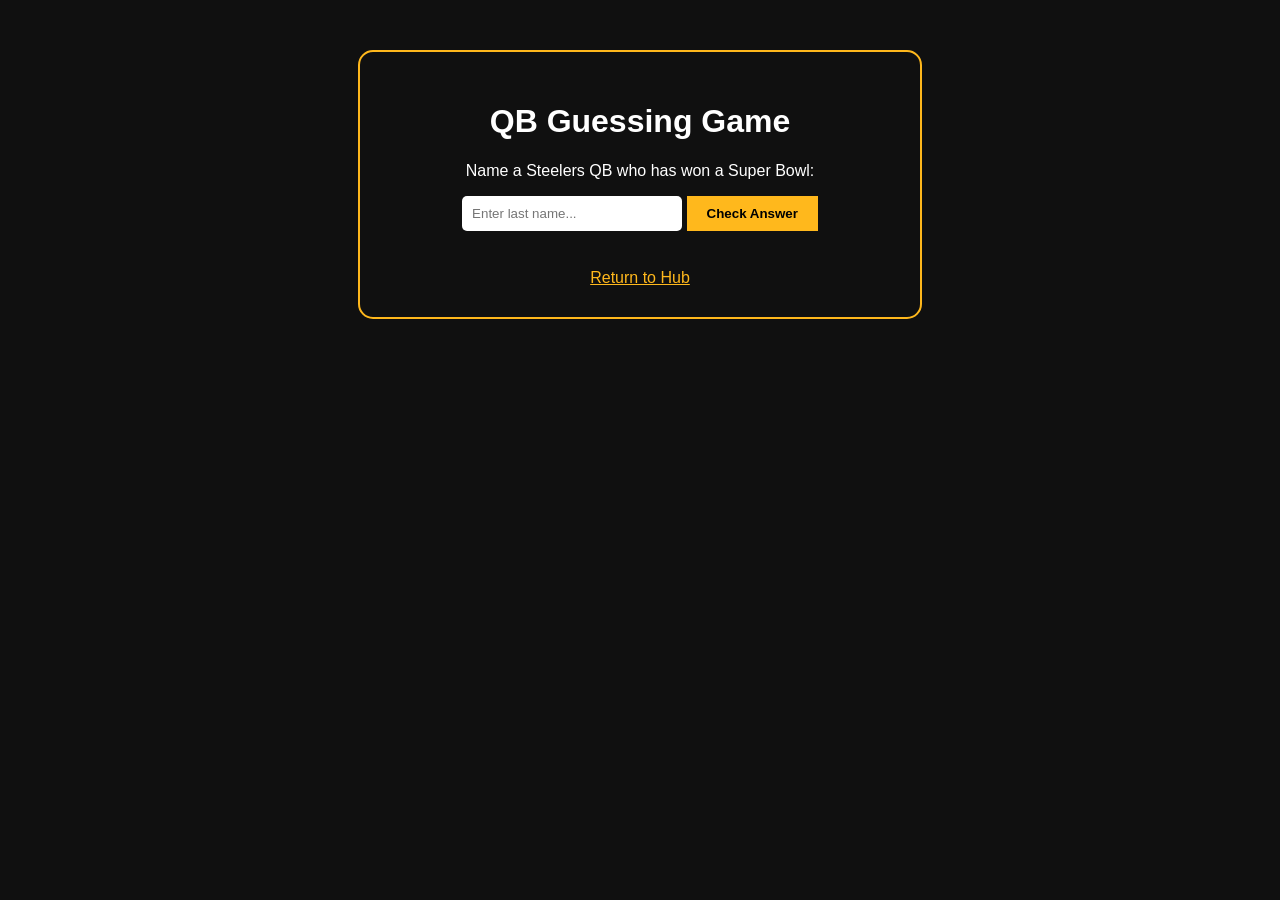
==== app.html @ da25e766 "Create app.html" ====
<!DOCTYPE html>
<html lang="en">
<head>
    <meta charset="UTF-8">
    <title>Steelers QB Challenge</title>
    <style>
        body { background: #101010; color: white; font-family: sans-serif; text-align: center; }
        .game-box { max-width: 500px; margin: 50px auto; padding: 30px; border: 2px solid #FFB81C; border-radius: 15px; }
        input { padding: 10px; width: 200px; border-radius: 5px; border: none; }
        button { padding: 10px 20px; background: #FFB81C; border: none; cursor: pointer; font-weight: bold; }
        #feedback { margin-top: 20px; font-size: 1.2rem; }
    </style>
</head>
<body>
    <div class="game-box">
        <h1>QB Guessing Game</h1>
        <p>Name a Steelers QB who has won a Super Bowl:</p>
        <input type="text" id="userGuess" placeholder="Enter last name...">
        <button onclick="checkQB()">Check Answer</button>
        <div id="feedback"></div>
        <br>
        <a href="scratch.html" style="color: #FFB81C;">Return to Hub</a>
    </div>

    <script>
        function checkQB() {
            const winners = ['roethlisberger', 'bradshaw'];
            const guess = document.getElementById('userGuess').value.toLowerCase().trim();
            const feedback = document.getElementById('feedback');

            if (winners.includes(guess)) {
                feedback.innerHTML = "🏆 Correct! He brought home the Lombardi.";
                feedback.style.color = "#FFB81C";
            } else {
                feedback.innerHTML = "❌ Not quite. Think about the 70s or the mid-2000s!";
                feedback.style.color = "#ef4444";
            }
        }
    </script>
</body>
</html>
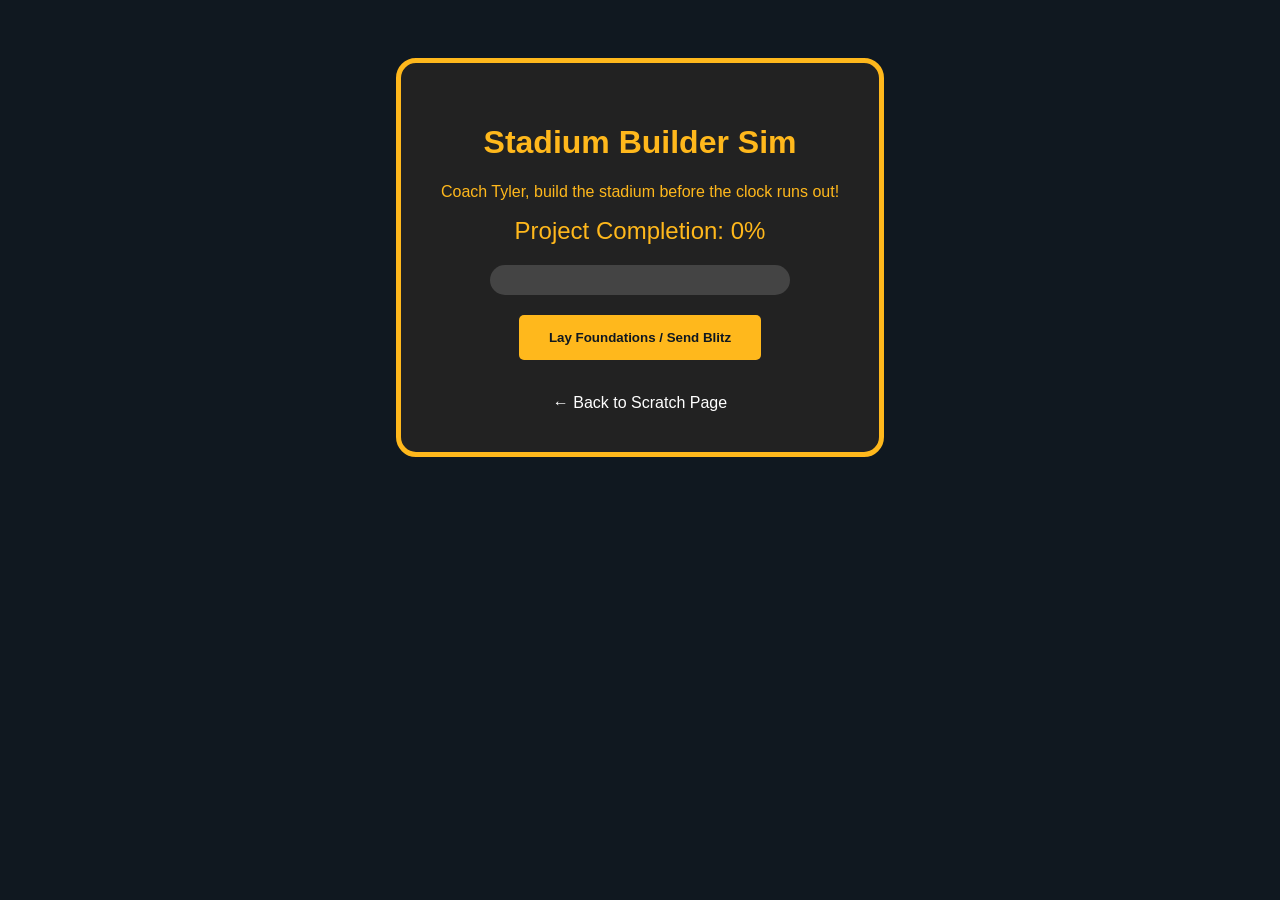
==== commit 7fd215e5: "Update app.html" ====
--- a/app.html
+++ b/app.html
@@ -2,38 +2,46 @@
 <html lang="en">
 <head>
     <meta charset="UTF-8">
-    <title>Steelers QB Challenge</title>
+    <title>Tyler's Blitzburgh App</title>
     <style>
-        body { background: #101010; color: white; font-family: sans-serif; text-align: center; }
-        .game-box { max-width: 500px; margin: 50px auto; padding: 30px; border: 2px solid #FFB81C; border-radius: 15px; }
-        input { padding: 10px; width: 200px; border-radius: 5px; border: none; }
-        button { padding: 10px 20px; background: #FFB81C; border: none; cursor: pointer; font-weight: bold; }
-        #feedback { margin-top: 20px; font-size: 1.2rem; }
+        body { background: #101820; color: #FFB81C; font-family: sans-serif; text-align: center; padding: 50px; }
+        .game-container { border: 5px solid #FFB81C; padding: 40px; border-radius: 20px; background: #222; display: inline-block; }
+        .stat-box { font-size: 24px; margin-bottom: 20px; }
+        button { background: #FFB81C; color: #101820; border: none; padding: 15px 30px; font-weight: bold; cursor: pointer; border-radius: 5px; }
+        #progress-bar { width: 300px; height: 30px; background: #444; margin: 20px auto; border-radius: 15px; overflow: hidden; }
+        #progress-fill { height: 100%; width: 0%; background: #FFB81C; transition: width 0.3s; }
     </style>
 </head>
 <body>
-    <div class="game-box">
-        <h1>QB Guessing Game</h1>
-        <p>Name a Steelers QB who has won a Super Bowl:</p>
-        <input type="text" id="userGuess" placeholder="Enter last name...">
-        <button onclick="checkQB()">Check Answer</button>
-        <div id="feedback"></div>
+    <div class="game-container">
+        <h1>Stadium Builder Sim</h1>
+        <p>Coach Tyler, build the stadium before the clock runs out!</p>
+        
+        <div class="stat-box">Project Completion: <span id="percent">0</span>%</div>
+        <div id="progress-bar"><div id="progress-fill"></div></div>
+        
+        <button onclick="build()">Lay Foundations / Send Blitz</button>
+        
+        <p id="status-msg"></p>
         <br>
-        <a href="scratch.html" style="color: #FFB81C;">Return to Hub</a>
+        <a href="scratch.html" style="color:white; text-decoration:none;">← Back to Scratch Page</a>
     </div>
 
     <script>
-        function checkQB() {
-            const winners = ['roethlisberger', 'bradshaw'];
-            const guess = document.getElementById('userGuess').value.toLowerCase().trim();
-            const feedback = document.getElementById('feedback');
-
-            if (winners.includes(guess)) {
-                feedback.innerHTML = "🏆 Correct! He brought home the Lombardi.";
-                feedback.style.color = "#FFB81C";
-            } else {
-                feedback.innerHTML = "❌ Not quite. Think about the 70s or the mid-2000s!";
-                feedback.style.color = "#ef4444";
+        let completion = 0;
+        function build() {
+            if (completion < 100) {
+                let gain = Math.floor(Math.random() * 15) + 5;
+                completion += gain;
+                if (completion > 100) completion = 100;
+                
+                document.getElementById('percent').innerText = completion;
+                document.getElementById('progress-fill').style.width = completion + "%";
+                document.getElementById('status-msg').innerText = "Construction Crew and Linebackers are working hard!";
+                
+                if (completion === 100) {
+                    document.getElementById('status-msg').innerText = "🏗️ PROJECT COMPLETE! Stadium built and Blitzburgh defense is ready!";
+                }
             }
         }
     </script>
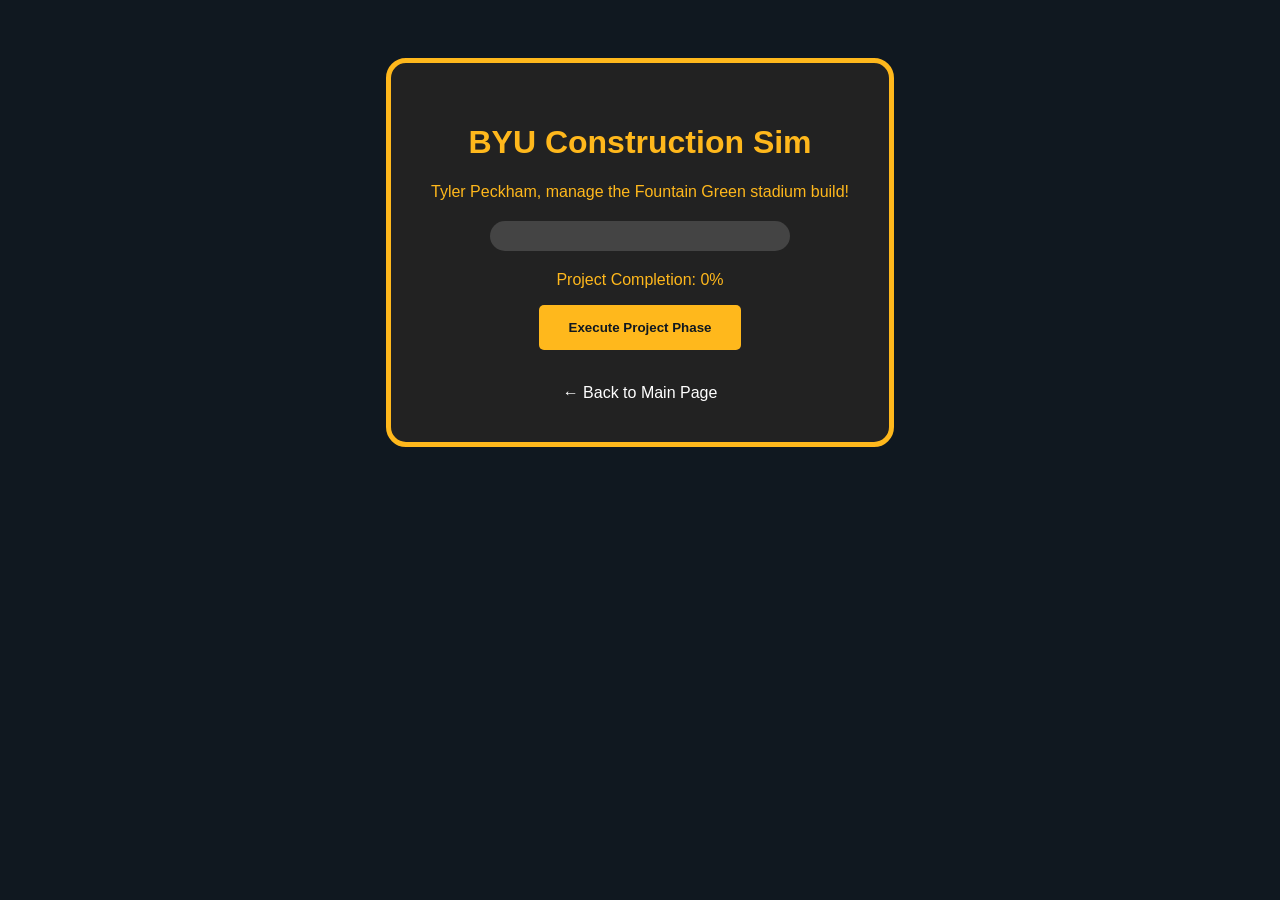
==== commit 82e12b42: "Update app.html" ====
--- a/app.html
+++ b/app.html
@@ -2,45 +2,42 @@
 <html lang="en">
 <head>
     <meta charset="UTF-8">
-    <title>Tyler's Blitzburgh App</title>
+    <title>Tyler's Build & Blitz Sim</title>
     <style>
         body { background: #101820; color: #FFB81C; font-family: sans-serif; text-align: center; padding: 50px; }
-        .game-container { border: 5px solid #FFB81C; padding: 40px; border-radius: 20px; background: #222; display: inline-block; }
-        .stat-box { font-size: 24px; margin-bottom: 20px; }
+        .sim-card { border: 5px solid #FFB81C; padding: 40px; border-radius: 20px; background: #222; display: inline-block; }
+        #progress-container { width: 300px; height: 30px; background: #444; margin: 20px auto; border-radius: 15px; overflow: hidden; }
+        #bar { height: 100%; width: 0%; background: #FFB81C; transition: width 0.4s; }
         button { background: #FFB81C; color: #101820; border: none; padding: 15px 30px; font-weight: bold; cursor: pointer; border-radius: 5px; }
-        #progress-bar { width: 300px; height: 30px; background: #444; margin: 20px auto; border-radius: 15px; overflow: hidden; }
-        #progress-fill { height: 100%; width: 0%; background: #FFB81C; transition: width 0.3s; }
     </style>
 </head>
 <body>
-    <div class="game-container">
-        <h1>Stadium Builder Sim</h1>
-        <p>Coach Tyler, build the stadium before the clock runs out!</p>
+    <div class="sim-card">
+        <h1>BYU Construction Sim</h1>
+        <p>Tyler Peckham, manage the Fountain Green stadium build!</p>
         
-        <div class="stat-box">Project Completion: <span id="percent">0</span>%</div>
-        <div id="progress-bar"><div id="progress-fill"></div></div>
+        <div id="progress-container"><div id="bar"></div></div>
+        <p>Project Completion: <span id="percent">0</span>%</p>
         
-        <button onclick="build()">Lay Foundations / Send Blitz</button>
+        <button onclick="work()">Execute Project Phase</button>
         
-        <p id="status-msg"></p>
+        <p id="msg"></p>
         <br>
-        <a href="scratch.html" style="color:white; text-decoration:none;">← Back to Scratch Page</a>
+        <a href="index.html" style="color:white; text-decoration:none;">← Back to Main Page</a>
     </div>
 
     <script>
-        let completion = 0;
-        function build() {
-            if (completion < 100) {
-                let gain = Math.floor(Math.random() * 15) + 5;
-                completion += gain;
-                if (completion > 100) completion = 100;
+        let progress = 0;
+        function work() {
+            if (progress < 100) {
+                progress += Math.floor(Math.random() * 20) + 5;
+                if (progress > 100) progress = 100;
+                document.getElementById('bar').style.width = progress + "%";
+                document.getElementById('percent').innerText = progress;
+                document.getElementById('msg').innerText = "Laying foundations and sending the blitz!";
                 
-                document.getElementById('percent').innerText = completion;
-                document.getElementById('progress-fill').style.width = completion + "%";
-                document.getElementById('status-msg').innerText = "Construction Crew and Linebackers are working hard!";
-                
-                if (completion === 100) {
-                    document.getElementById('status-msg').innerText = "🏗️ PROJECT COMPLETE! Stadium built and Blitzburgh defense is ready!";
+                if (progress === 100) {
+                    document.getElementById('msg').innerText = "🏗️ PROJECT FINISHED! The Blitzburgh Stadium is complete!";
                 }
             }
         }
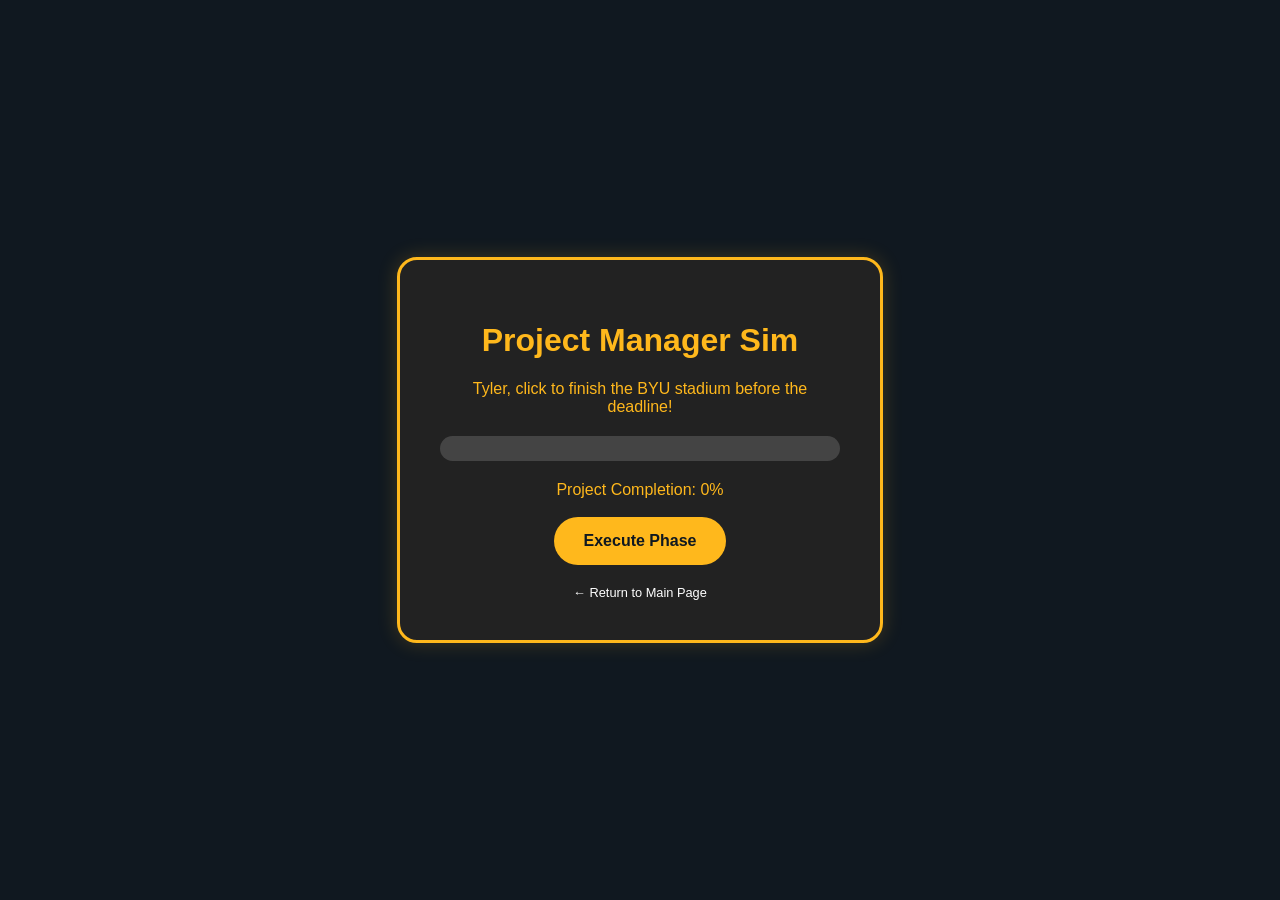
==== commit 92f33e1b: "Update app.html" ====
--- a/app.html
+++ b/app.html
@@ -2,42 +2,40 @@
 <html lang="en">
 <head>
     <meta charset="UTF-8">
-    <title>Tyler's Build & Blitz Sim</title>
+    <title>Tyler's CM Simulator</title>
     <style>
-        body { background: #101820; color: #FFB81C; font-family: sans-serif; text-align: center; padding: 50px; }
-        .sim-card { border: 5px solid #FFB81C; padding: 40px; border-radius: 20px; background: #222; display: inline-block; }
-        #progress-container { width: 300px; height: 30px; background: #444; margin: 20px auto; border-radius: 15px; overflow: hidden; }
-        #bar { height: 100%; width: 0%; background: #FFB81C; transition: width 0.4s; }
-        button { background: #FFB81C; color: #101820; border: none; padding: 15px 30px; font-weight: bold; cursor: pointer; border-radius: 5px; }
+        body { background: #101820; color: #FFB81C; font-family: sans-serif; text-align: center; display: flex; align-items: center; justify-content: center; height: 100vh; margin: 0; }
+        .app-card { background: #222; border: 3px solid #FFB81C; padding: 40px; border-radius: 20px; box-shadow: 0 0 20px rgba(255,184,28,0.2); width: 400px; }
+        .progress-container { background: #444; height: 25px; border-radius: 15px; margin: 20px 0; overflow: hidden; }
+        #progress-bar { background: #FFB81C; width: 0%; height: 100%; transition: width 0.4s cubic-bezier(0.175, 0.885, 0.32, 1.275); }
+        button { background: #FFB81C; color: #101820; border: none; padding: 15px 30px; font-weight: bold; border-radius: 30px; cursor: pointer; font-size: 1rem; }
+        button:active { transform: scale(0.95); }
+        .back-link { display: block; margin-top: 20px; color: white; text-decoration: none; font-size: 0.8rem; }
     </style>
 </head>
 <body>
-    <div class="sim-card">
-        <h1>BYU Construction Sim</h1>
-        <p>Tyler Peckham, manage the Fountain Green stadium build!</p>
-        
-        <div id="progress-container"><div id="bar"></div></div>
-        <p>Project Completion: <span id="percent">0</span>%</p>
-        
-        <button onclick="work()">Execute Project Phase</button>
-        
+    <div class="app-card">
+        <h1>Project Manager Sim</h1>
+        <p>Tyler, click to finish the BYU stadium before the deadline!</p>
+        <div class="progress-container"><div id="progress-bar"></div></div>
+        <div id="status">Project Completion: 0%</div>
+        <br>
+        <button onclick="advanceProject()">Execute Phase</button>
         <p id="msg"></p>
-        <br>
-        <a href="index.html" style="color:white; text-decoration:none;">← Back to Main Page</a>
+        <a href="index.html" class="back-link">← Return to Main Page</a>
     </div>
 
     <script>
         let progress = 0;
-        function work() {
+        function advanceProject() {
             if (progress < 100) {
-                progress += Math.floor(Math.random() * 20) + 5;
+                progress += Math.floor(Math.random() * 15) + 5;
                 if (progress > 100) progress = 100;
-                document.getElementById('bar').style.width = progress + "%";
-                document.getElementById('percent').innerText = progress;
-                document.getElementById('msg').innerText = "Laying foundations and sending the blitz!";
+                document.getElementById('progress-bar').style.width = progress + '%';
+                document.getElementById('status').innerText = `Project Completion: ${progress}%`;
                 
                 if (progress === 100) {
-                    document.getElementById('msg').innerText = "🏗️ PROJECT FINISHED! The Blitzburgh Stadium is complete!";
+                    document.getElementById('msg').innerText = "🏗️ SUCCESS! Project built on time and under budget!";
                 }
             }
         }
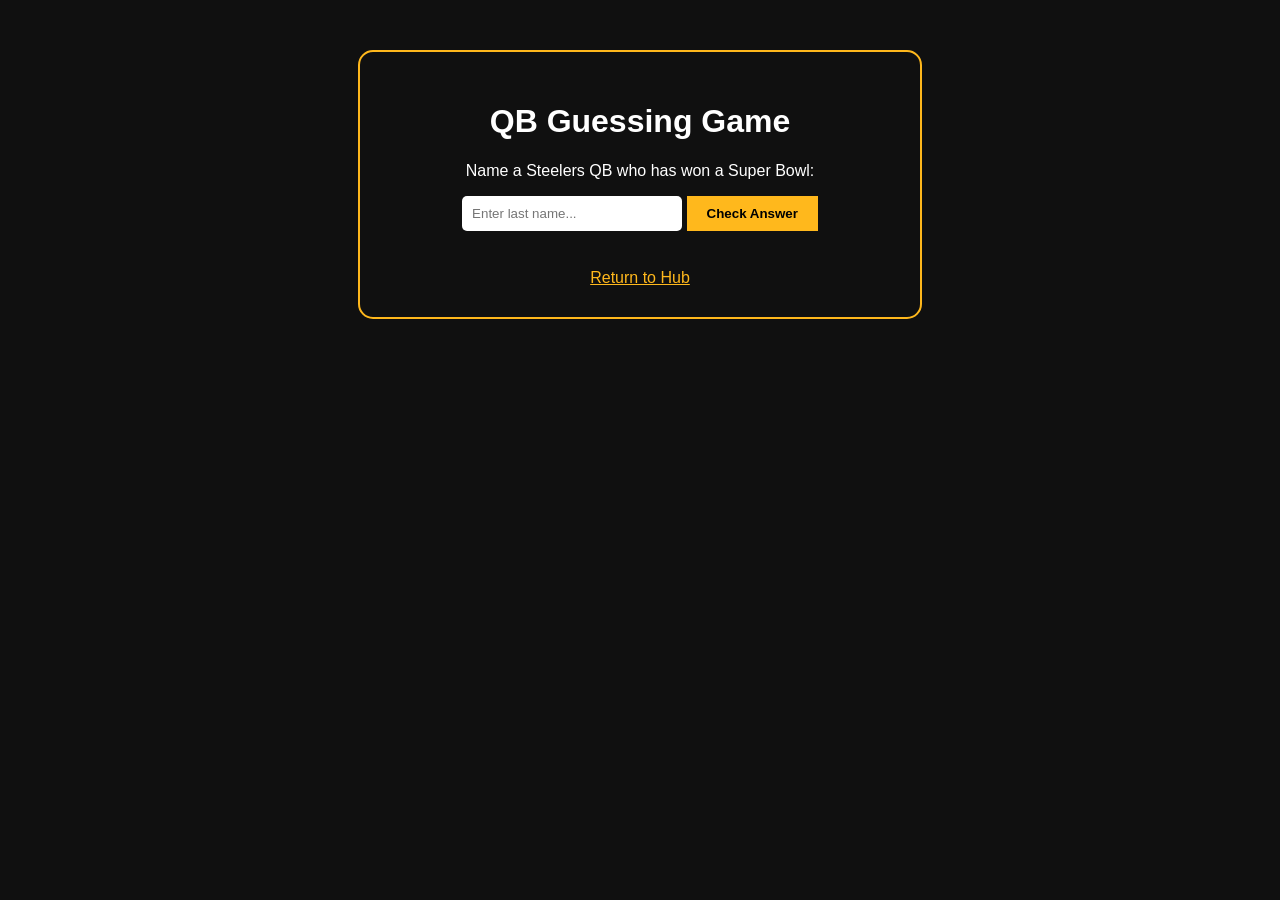
==== commit d7369b7b: "Update app.html" ====
--- a/app.html
+++ b/app.html
@@ -2,41 +2,38 @@
 <html lang="en">
 <head>
     <meta charset="UTF-8">
-    <title>Tyler's CM Simulator</title>
+    <title>Steelers QB Challenge</title>
     <style>
-        body { background: #101820; color: #FFB81C; font-family: sans-serif; text-align: center; display: flex; align-items: center; justify-content: center; height: 100vh; margin: 0; }
-        .app-card { background: #222; border: 3px solid #FFB81C; padding: 40px; border-radius: 20px; box-shadow: 0 0 20px rgba(255,184,28,0.2); width: 400px; }
-        .progress-container { background: #444; height: 25px; border-radius: 15px; margin: 20px 0; overflow: hidden; }
-        #progress-bar { background: #FFB81C; width: 0%; height: 100%; transition: width 0.4s cubic-bezier(0.175, 0.885, 0.32, 1.275); }
-        button { background: #FFB81C; color: #101820; border: none; padding: 15px 30px; font-weight: bold; border-radius: 30px; cursor: pointer; font-size: 1rem; }
-        button:active { transform: scale(0.95); }
-        .back-link { display: block; margin-top: 20px; color: white; text-decoration: none; font-size: 0.8rem; }
+        body { background: #101010; color: white; font-family: sans-serif; text-align: center; }
+        .game-box { max-width: 500px; margin: 50px auto; padding: 30px; border: 2px solid #FFB81C; border-radius: 15px; }
+        input { padding: 10px; width: 200px; border-radius: 5px; border: none; }
+        button { padding: 10px 20px; background: #FFB81C; border: none; cursor: pointer; font-weight: bold; }
+        #feedback { margin-top: 20px; font-size: 1.2rem; }
     </style>
 </head>
 <body>
-    <div class="app-card">
-        <h1>Project Manager Sim</h1>
-        <p>Tyler, click to finish the BYU stadium before the deadline!</p>
-        <div class="progress-container"><div id="progress-bar"></div></div>
-        <div id="status">Project Completion: 0%</div>
+    <div class="game-box">
+        <h1>QB Guessing Game</h1>
+        <p>Name a Steelers QB who has won a Super Bowl:</p>
+        <input type="text" id="userGuess" placeholder="Enter last name...">
+        <button onclick="checkQB()">Check Answer</button>
+        <div id="feedback"></div>
         <br>
-        <button onclick="advanceProject()">Execute Phase</button>
-        <p id="msg"></p>
-        <a href="index.html" class="back-link">← Return to Main Page</a>
+        <a href="scratch.html" style="color: #FFB81C;">Return to Hub</a>
     </div>
 
     <script>
-        let progress = 0;
-        function advanceProject() {
-            if (progress < 100) {
-                progress += Math.floor(Math.random() * 15) + 5;
-                if (progress > 100) progress = 100;
-                document.getElementById('progress-bar').style.width = progress + '%';
-                document.getElementById('status').innerText = `Project Completion: ${progress}%`;
-                
-                if (progress === 100) {
-                    document.getElementById('msg').innerText = "🏗️ SUCCESS! Project built on time and under budget!";
-                }
+        function checkQB() {
+            const winners = ['roethlisberger', 'bradshaw'];
+            const guess = document.getElementById('userGuess').value.toLowerCase().trim();
+            const feedback = document.getElementById('feedback');
+
+            if (winners.includes(guess)) {
+                feedback.innerHTML = "🏆 Correct! He brought home the Lombardi.";
+                feedback.style.color = "#FFB81C";
+            } else {
+                feedback.innerHTML = "❌ Not quite. Think about the 70s or the mid-2000s!";
+                feedback.style.color = "#ef4444";
             }
         }
     </script>
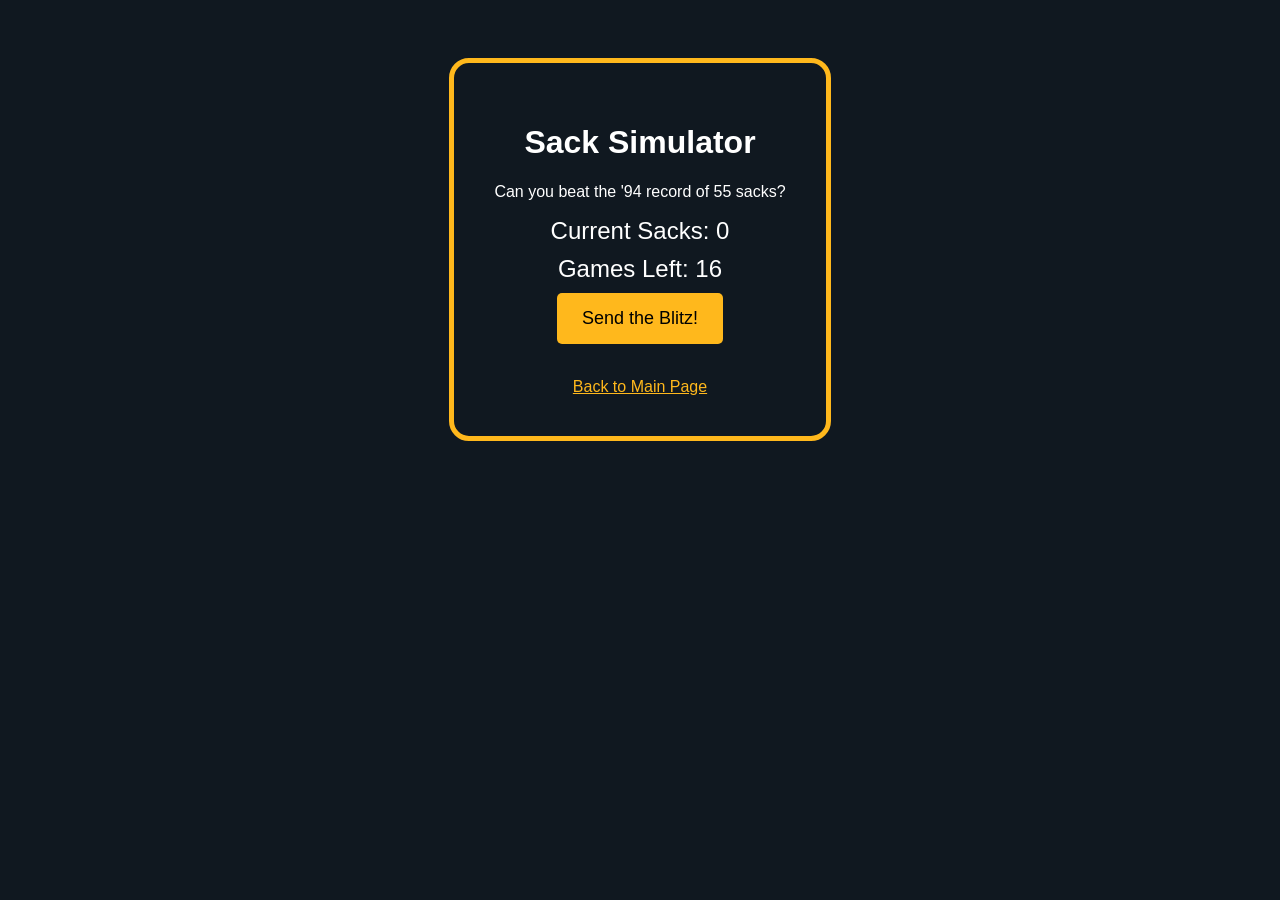
==== commit 9c2d62dd: "Update app.html" ====
--- a/app.html
+++ b/app.html
@@ -1,39 +1,42 @@
 <!DOCTYPE html>
 <html lang="en">
 <head>
-    <meta charset="UTF-8">
-    <title>Steelers QB Challenge</title>
+    <title>Blitzburgh Sack Simulator</title>
     <style>
-        body { background: #101010; color: white; font-family: sans-serif; text-align: center; }
-        .game-box { max-width: 500px; margin: 50px auto; padding: 30px; border: 2px solid #FFB81C; border-radius: 15px; }
-        input { padding: 10px; width: 200px; border-radius: 5px; border: none; }
-        button { padding: 10px 20px; background: #FFB81C; border: none; cursor: pointer; font-weight: bold; }
-        #feedback { margin-top: 20px; font-size: 1.2rem; }
+        body { text-align: center; background: #101820; color: white; font-family: sans-serif; padding-top: 50px; }
+        #game-box { border: 5px solid #FFB81C; display: inline-block; padding: 40px; border-radius: 20px; }
+        .stat { font-size: 24px; margin: 10px; }
+        button { background: #FFB81C; border: none; padding: 15px 25px; font-size: 18px; cursor: pointer; border-radius: 5px; }
     </style>
 </head>
 <body>
-    <div class="game-box">
-        <h1>QB Guessing Game</h1>
-        <p>Name a Steelers QB who has won a Super Bowl:</p>
-        <input type="text" id="userGuess" placeholder="Enter last name...">
-        <button onclick="checkQB()">Check Answer</button>
-        <div id="feedback"></div>
+    <div id="game-box">
+        <h1>Sack Simulator</h1>
+        <p>Can you beat the '94 record of 55 sacks?</p>
+        <div class="stat">Current Sacks: <span id="sackCount">0</span></div>
+        <div class="stat">Games Left: <span id="gamesLeft">16</span></div>
+        <button onclick="playGame()">Send the Blitz!</button>
+        <p id="message"></p>
         <br>
-        <a href="scratch.html" style="color: #FFB81C;">Return to Hub</a>
+        <a href="blitzburgh.html" style="color:#FFB81C;">Back to Main Page</a>
     </div>
 
     <script>
-        function checkQB() {
-            const winners = ['roethlisberger', 'bradshaw'];
-            const guess = document.getElementById('userGuess').value.toLowerCase().trim();
-            const feedback = document.getElementById('feedback');
+        let sacks = 0;
+        let games = 16;
 
-            if (winners.includes(guess)) {
-                feedback.innerHTML = "🏆 Correct! He brought home the Lombardi.";
-                feedback.style.color = "#FFB81C";
-            } else {
-                feedback.innerHTML = "❌ Not quite. Think about the 70s or the mid-2000s!";
-                feedback.style.color = "#ef4444";
+        function playGame() {
+            if (games > 0) {
+                let roundSacks = Math.floor(Math.random() * 6); // Random 0-5 sacks
+                sacks += roundSacks;
+                games--;
+                document.getElementById('sackCount').innerText = sacks;
+                document.getElementById('gamesLeft').innerText = games;
+                
+                if (games === 0) {
+                    let msg = sacks >= 55 ? "LEGENDARY! You broke the record!" : "Good effort, but the '94 team is still King.";
+                    document.getElementById('message').innerText = msg;
+                }
             }
         }
     </script>
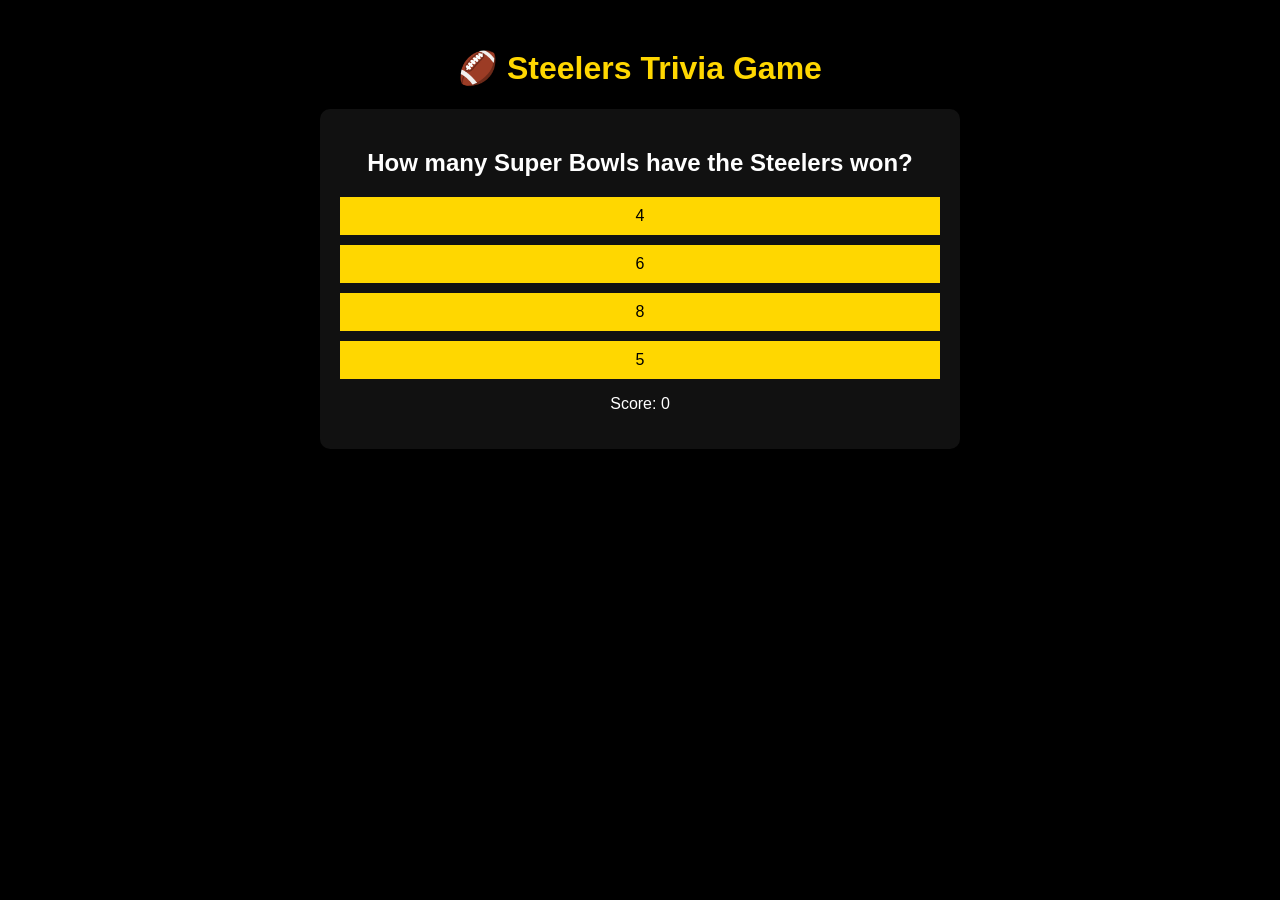
==== commit 69198335: "Update app.html" ====
--- a/app.html
+++ b/app.html
@@ -1,44 +1,140 @@
 <!DOCTYPE html>
-<html lang="en">
+<html>
 <head>
-    <title>Blitzburgh Sack Simulator</title>
+    <title>Steelers Trivia Game</title>
     <style>
-        body { text-align: center; background: #101820; color: white; font-family: sans-serif; padding-top: 50px; }
-        #game-box { border: 5px solid #FFB81C; display: inline-block; padding: 40px; border-radius: 20px; }
-        .stat { font-size: 24px; margin: 10px; }
-        button { background: #FFB81C; border: none; padding: 15px 25px; font-size: 18px; cursor: pointer; border-radius: 5px; }
+        body {
+            font-family: Arial;
+            background-color: #000;
+            color: #fff;
+            text-align: center;
+            padding: 20px;
+        }
+
+        h1 {
+            color: gold;
+        }
+
+        .game-box {
+            background: #111;
+            padding: 20px;
+            border-radius: 10px;
+            max-width: 600px;
+            margin: auto;
+        }
+
+        button {
+            display: block;
+            width: 100%;
+            margin: 10px 0;
+            padding: 10px;
+            font-size: 16px;
+            background-color: gold;
+            border: none;
+            cursor: pointer;
+        }
+
+        button:hover {
+            background-color: #ffd700;
+        }
+
+        #result {
+            margin-top: 15px;
+            font-weight: bold;
+        }
     </style>
 </head>
+
 <body>
-    <div id="game-box">
-        <h1>Sack Simulator</h1>
-        <p>Can you beat the '94 record of 55 sacks?</p>
-        <div class="stat">Current Sacks: <span id="sackCount">0</span></div>
-        <div class="stat">Games Left: <span id="gamesLeft">16</span></div>
-        <button onclick="playGame()">Send the Blitz!</button>
-        <p id="message"></p>
-        <br>
-        <a href="blitzburgh.html" style="color:#FFB81C;">Back to Main Page</a>
-    </div>
 
-    <script>
-        let sacks = 0;
-        let games = 16;
+<h1>🏈 Steelers Trivia Game</h1>
 
-        function playGame() {
-            if (games > 0) {
-                let roundSacks = Math.floor(Math.random() * 6); // Random 0-5 sacks
-                sacks += roundSacks;
-                games--;
-                document.getElementById('sackCount').innerText = sacks;
-                document.getElementById('gamesLeft').innerText = games;
-                
-                if (games === 0) {
-                    let msg = sacks >= 55 ? "LEGENDARY! You broke the record!" : "Good effort, but the '94 team is still King.";
-                    document.getElementById('message').innerText = msg;
-                }
-            }
-        }
-    </script>
+<div class="game-box">
+    <h2 id="question">Question goes here</h2>
+
+    <div id="answers"></div>
+
+    <p id="result"></p>
+    <p id="score">Score: 0</p>
+</div>
+
+<script>
+const questions = [
+    {
+        question: "How many Super Bowls have the Steelers won?",
+        answers: ["4", "6", "8", "5"],
+        correct: 1
+    },
+    {
+        question: "Who is the Steelers all-time sack leader?",
+        answers: ["James Harrison", "T.J. Watt", "Mean Joe Greene", "LaMarr Woodley"],
+        correct: 0
+    },
+    {
+        question: "What year were the Steelers founded?",
+        answers: ["1925", "1933", "1940", "1955"],
+        correct: 1
+    },
+    {
+        question: "What are the Steelers team colors?",
+        answers: ["Red & Black", "Blue & White", "Black & Gold", "Green & Yellow"],
+        correct: 2
+    },
+    {
+        question: "What stadium do the Steelers play in?",
+        answers: ["Heinz Field", "Lambeau Field", "AT&T Stadium", "MetLife Stadium"],
+        correct: 0
+    }
+];
+
+let currentQuestion = 0;
+let score = 0;
+
+function loadQuestion() {
+    const q = questions[currentQuestion];
+    document.getElementById("question").innerText = q.question;
+
+    const answersDiv = document.getElementById("answers");
+    answersDiv.innerHTML = "";
+
+    q.answers.forEach((answer, index) => {
+        const btn = document.createElement("button");
+        btn.innerText = answer;
+        btn.onclick = () => checkAnswer(index);
+        answersDiv.appendChild(btn);
+    });
+}
+
+function checkAnswer(index) {
+    const correct = questions[currentQuestion].correct;
+    const result = document.getElementById("result");
+
+    if (index === correct) {
+        result.innerText = "✅ Correct!";
+        score++;
+    } else {
+        result.innerText = "❌ Wrong!";
+    }
+
+    document.getElementById("score").innerText = "Score: " + score;
+
+    currentQuestion++;
+
+    if (currentQuestion < questions.length) {
+        setTimeout(loadQuestion, 1000);
+    } else {
+        setTimeout(() => {
+            document.querySelector(".game-box").innerHTML = `
+                <h2>Game Over!</h2>
+                <p>Your final score: ${score}/${questions.length}</p>
+                <button onclick="location.reload()">Play Again</button>
+            `;
+        }, 1000);
+    }
+}
+
+loadQuestion();
+</script>
+
 </body>
 </html>
